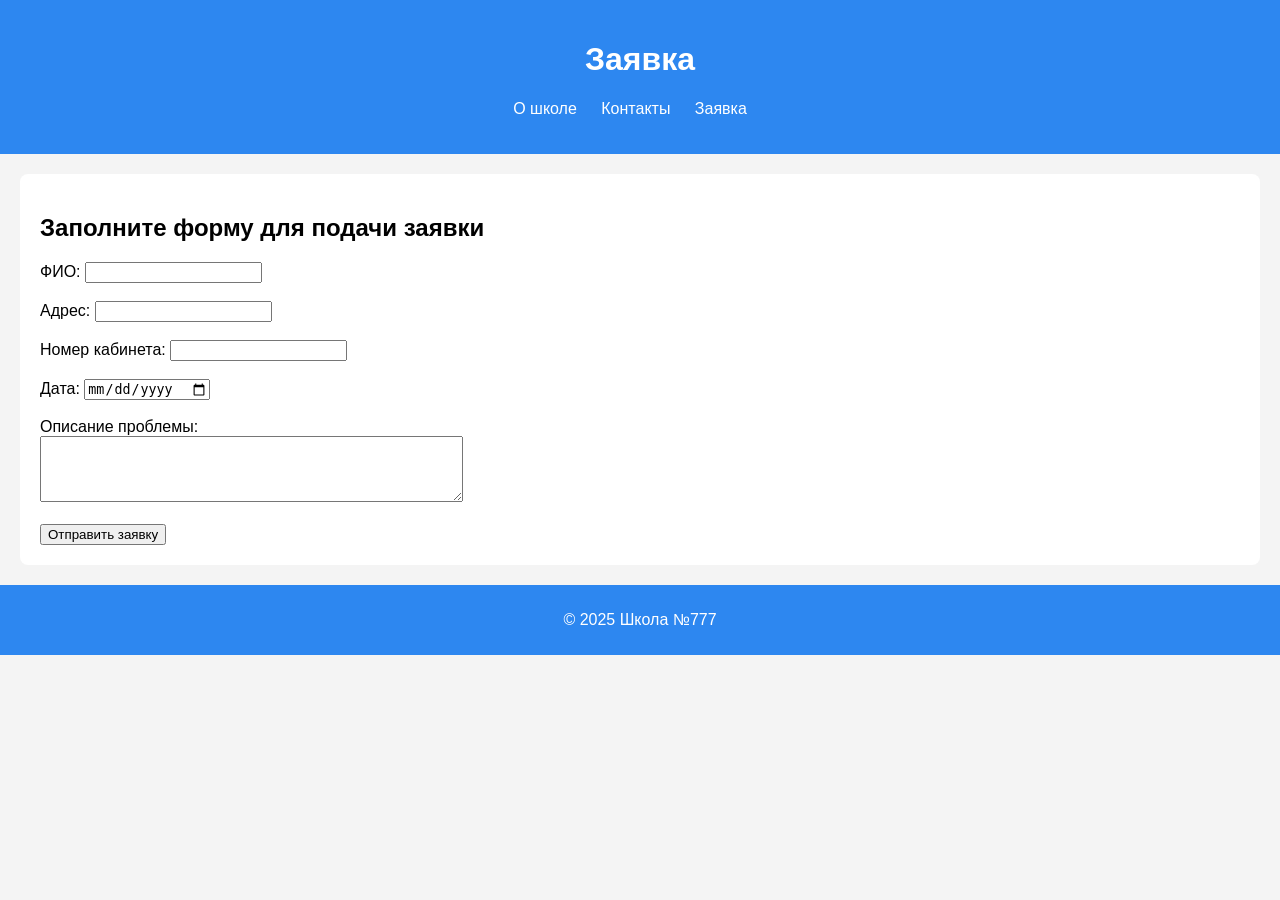
==== application.html @ 7052db6c "application.html" ====
<!DOCTYPE html>
<html lang="ru">
<head>
  <meta charset="UTF-8">
  <meta name="viewport" content="width=device-width, initial-scale=1.0">
  <title>Заявка - Школа №777</title>
  <link rel="stylesheet" href="styles.css">
</head>
<body>

  <header>
    <h1>Заявка</h1>
    <nav>
      <ul>
        <li><a href="index.html">О школе</a></li>
        <li><a href="contacts.html">Контакты</a></li>
        <li><a href="application.html">Заявка</a></li>
      </ul>
    </nav>
  </header>

  <section id="application">
    <h2>Заполните форму для подачи заявки</h2>
    <form action="https://formspree.io/f/mjvkwlnz" method="POST">
      <label for="fio">ФИО:</label>
      <input type="text" id="fio" name="fio" required><br><br>

      <label for="address">Адрес:</label>
      <input type="text" id="address" name="address" required><br><br>

      <label for="cabinet">Номер кабинета:</label>
      <input type="text" id="cabinet" name="cabinet" required><br><br>

      <label for="date">Дата:</label>
      <input type="date" id="date" name="date" required><br><br>

      <label for="problem">Описание проблемы:</label><br>
      <textarea id="problem" name="problem" rows="4" cols="50" required></textarea><br><br>

      <button type="submit">Отправить заявку</button>
    </form>
  </section>

  <footer>
    <p>© 2025 Школа №777</p>
  </footer>

</body>
</html>
---- styles.css ----
body {
  font-family: Arial, sans-serif;
  margin: 0;
  padding: 0;
  background-color: #f4f4f4;
}

header {
  background-color: #2d87f0;
  color: white;
  padding: 20px;
  text-align: center;
}

header nav ul {
  list-style-type: none;
  padding: 0;
}

header nav ul li {
  display: inline;
  margin-right: 20px;
}

header nav ul li a {
  color: white;
  text-decoration: none;
}

section {
  margin: 20px;
  padding: 20px;
  background-color: white;
  border-radius: 8px;
}

footer {
  text-align: center;
  padding: 10px;
  background-color: #2d87f0;
  color: white;
}
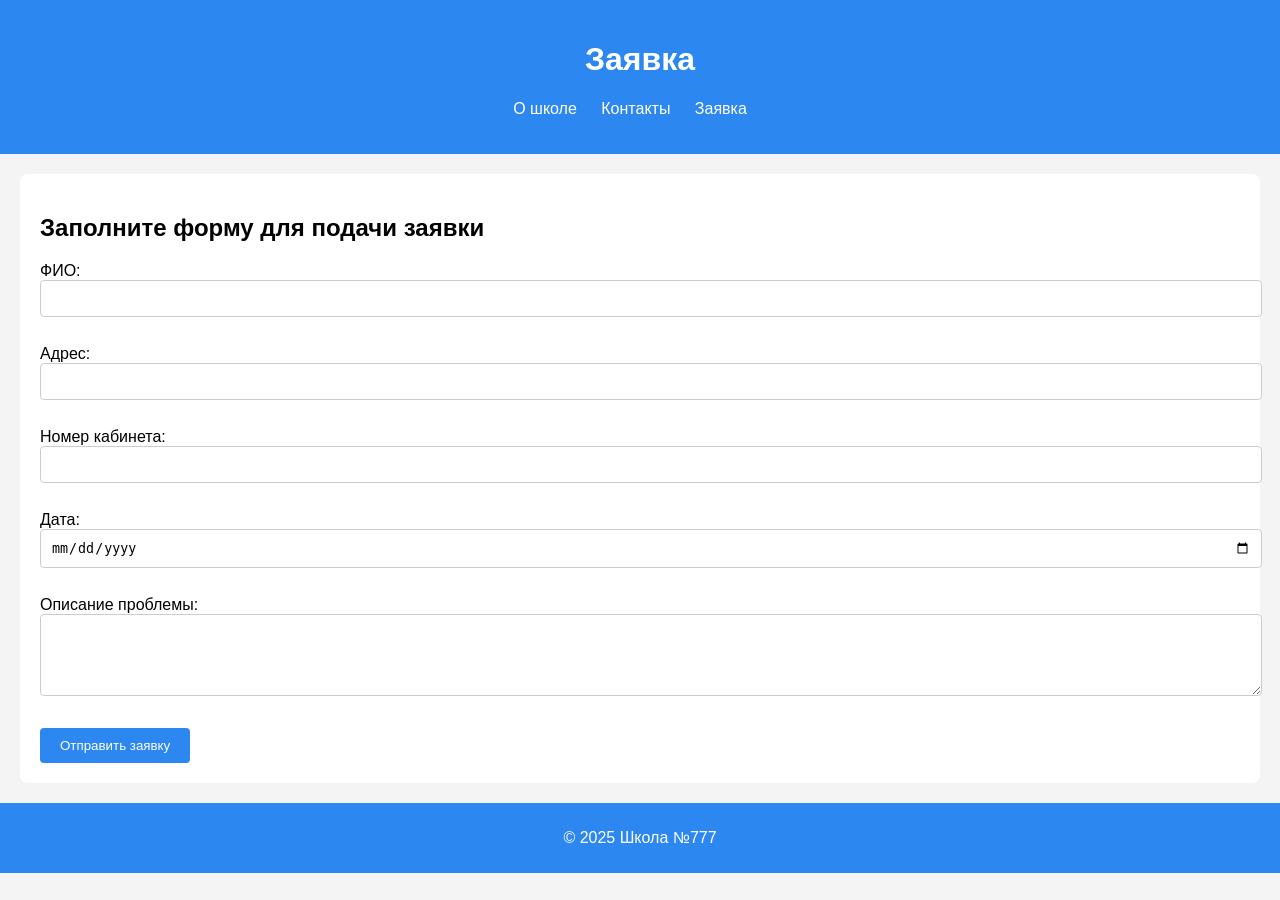
==== commit a1d7969b: "Update application.html" ====
--- a/application.html
+++ b/application.html
@@ -21,7 +21,7 @@
 
   <section id="application">
     <h2>Заполните форму для подачи заявки</h2>
-    <form action="https://formspree.io/f/mjvkwlnz" method="POST">
+    <form action="https://formspree.io/f/xnnppzvy" method="POST">
       <label for="fio">ФИО:</label>
       <input type="text" id="fio" name="fio" required><br><br>
 
--- a/styles.css
+++ b/styles.css
@@ -40,3 +40,24 @@
   background-color: #2d87f0;
   color: white;
 }
+
+form input, form textarea {
+  width: 100%;
+  padding: 10px;
+  margin-bottom: 10px;
+  border-radius: 4px;
+  border: 1px solid #ccc;
+}
+
+form button {
+  padding: 10px 20px;
+  background-color: #2d87f0;
+  color: white;
+  border: none;
+  border-radius: 4px;
+  cursor: pointer;
+}
+
+form button:hover {
+  background-color: #1e6cb3;
+}
